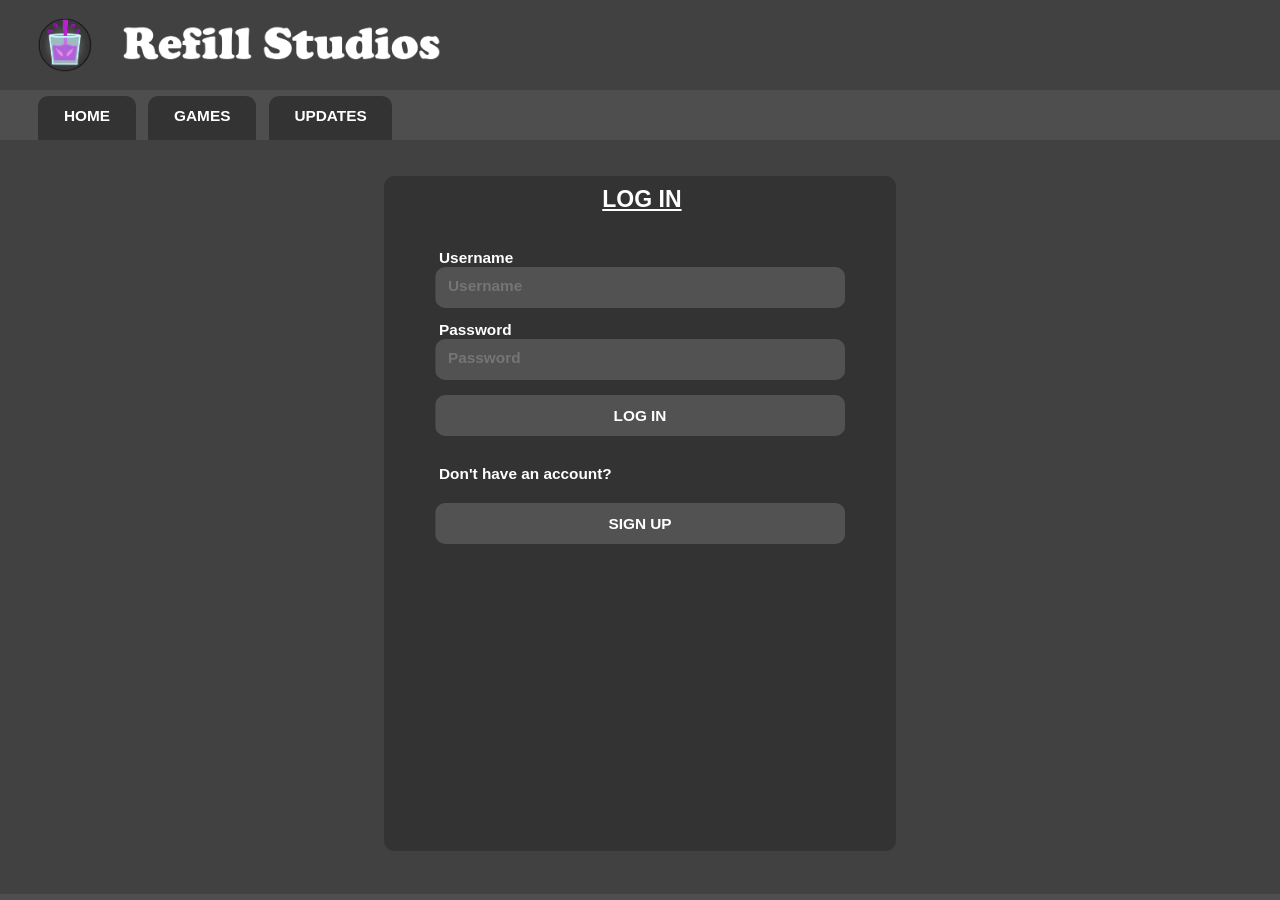
==== account-settings.html @ 9b22dce8 "first commit" ====
<!DOCTYPE html>
<html lang="en">
<head>
    <meta charset="UTF-8">
    <meta name="viewport" content="width=device-width, initial-scale=1.0">
    <title>Account Settings - Refill Studios</title>
    <link rel="stylesheet" href="style.css">
</head>
<body>
    <div class="container">
        <header>
            <div class="left">
                <img src="images/Logo.png" alt="Logo Icon" class="logo">
                <img src="images/Title.png" alt="Refill Studios Title" class="title-img">
            </div>
            <div class="right">
                <div class="account-dropdown">
                    <div class="account-trigger" id="account-trigger">
                        <img src="images/account.png" alt="Account Icon" class="profile-pic-small" id="profile-pic-header">
                        <p class="account-link">Account</p>
                    </div>
                </div>
            </div>
        </header>

        <nav>
            <button id="index-button" class="nav-btn">HOME</button>
            <button id="games-button" class="nav-btn">GAMES</button>
            <button id="updates-button" class="nav-btn">UPDATES</button>
        </nav>

        <main>
            <div class="simple-settings-container">
                <a href="updates.html" class="back-to-updates">Back to Updates</a>
                
                <div class="save-success" id="save-success">
                    <span>✓</span>
                    <span>Settings saved successfully!</span>
                </div>

                <div class="profile-section-simple">
                    <img src="images/account.png" alt="Profile" class="profile-preview-large" id="profile-preview-large">
                    <button class="upload-profile-btn" id="upload-profile-btn" style="margin-bottom: 20px;">Change Picture</button>
                    <input type="file" id="profile-upload" accept="image/*" style="display: none;">
                    
                    <div class="username-input-container">
                        <input type="text" class="username-input" id="username-input" placeholder="Enter username" maxlength="20">
                        <div class="char-counter" id="username-counter">0/20</div>
                    </div>
                    
                    <div style="margin-top: 20px;">
                        <button class="upload-profile-btn" id="save-btn" style="width: 100%;">Save Changes</button>
                        <button class="cancel-btn" id="cancel-btn" style="width: 100%; margin-top: 10px;">Cancel</button>
                    </div>
                </div>
            </div>
        </main>
    </div>

    <!-- At the bottom of account-settings.html body -->
    <script src="user-system.js"></script>
    <script src="header-system.js"></script>
    <script src="account-settings.js"></script>
</body>
</html>
---- style.css ----
* {
  margin: 0;
  padding: 0;
  box-sizing: border-box;
}

html, body {
  height: 100%;
  width: 100%;
  font-family: 'Trebuchet MS', sans-serif;
  background-color: #414141;
  color: #d0d0d0;
}

.container {
  display: flex;
  flex-direction: column;
  min-height: 100vh;
  background-color: #4E4E4E;
  padding-bottom: 6px; /* tiny visible gap */
}

/* HEADER */
header {
  background-color: #414141;
  padding: 2vh 3vw;
  display: flex;
  justify-content: space-between;
  align-items: center;
}

.left {
  display: flex;
  align-items: center;
  gap: 2vw;
}

.logo {
  height: 6vh;
  width: auto;
}

.title-img {
  height: 5.5vh;
  width: auto;
}

.right {
  display: flex;
  align-items: center;
  color: white;
  font-size: clamp(12px, 1.2vw, 20px);
}

.account-icon {
  height: 5vh;
  width: auto;
  margin-right: 0.5vw;
}

/* NAVIGATION */
nav {
  background-color: #4E4E4E;
  display: flex;
  padding: 1.5vh 3vw;
  gap: 1vw;
}

.nav-btn {
  background-color: #333;
  color: white;
  font-weight: bold;
  padding: 1.2vh 2vw;
  border: none;
  border-radius: 10px 10px 0 0;
  font-size: clamp(14px, 1.2vw, 22px);
  cursor: pointer;
  transition: background-color 0.2s ease, transform 0.2s ease;
  border-bottom: 4px solid transparent;
}

.nav-btn:hover {
  background-color: #555;
}

.nav-btn.active {
  background-color: #414141;
  color: white;
  z-index: 2;
}

nav {
  background-color: #4E4E4E;
  display: flex;
  padding: 0;
  gap: 1vw;
  padding-left: 3vw;
  border-bottom: 4px solid #2a2a2a;
  margin-top: 6px; /* This creates a tiny gap */
}


/* MAIN CONTENT */
main {
  background-color: #414141;
  margin-top: -4px; /* to remove the gap between active tab and content */
  padding: 4vh 4vw;
  flex: 1;
  display: flex;
  padding: 4vh 4vw;
  gap: 3vw;
  align-items: top;
  justify-content: space-between;
  flex-wrap: wrap;
}

.text-area {
  flex: 1 1 55%;
  font-size: clamp(16px, 1.5vw, 22px);
  line-height: 1.8;
  text-align: top;
  max-width: 60%;
}

h2 {
  padding-right: 2vw;
  text-align: center;
}

.account-area {
  background-color: #333;
  color: white;
  font-weight: bold;
  padding: 1.2vh 2vw;
  padding-left: 4.3vw;
  align-items: top;
  text-align: left;

  left: 50%;
  transform: translateX(-50%);

  position: absolute;

  height: 75%;
  width: 40%;

  border: none;
  border-radius: 10px 10px 10px 10px;
  font-size: clamp(14px, 1.2vw, 22px);
  transition: background-color 0.2s ease, transform 0.2s ease;
  border-bottom: 4px solid transparent;
}

.small-paragraph{
  font-size: clamp(12px, 1.2vw, 20px);
}


.account-button {
  background-color: #525252;
  color: white;
  font-weight: bold;
  padding: 12px 20px;
  position: relative;
  left: 50%;
  transform: translateX(-50%);
  height: auto;
  width: 80%;
  border: none;
  border-radius: 10px 10px 10px 10px;
  font-size: clamp(14px, 1.2vw, 22px);
  cursor: pointer;
  transition: background-color 0.2s ease, transform 0.2s ease;
  border-bottom: 4px solid transparent;
  margin-top: 20px;

  left: 50%;
  transform: translateX(-50%);

  position: absolute;

  height: 6%;
  width: 80%;

}

.account-button:hover {
  background-color: #5c5c5c;
}

.input-box {
  background-color: #525252;
  color: white;
  font-weight: bold;
  padding: 0vh 1vw;
  align-items: center;
  text-align: left;

  left: 50%;
  transform: translateX(-50%);

  position: absolute;

  height: 6%;
  width: 80%;

  border: #414141;
  border-radius: 10px 10px 10px 10px;
  font-size: clamp(14px, 1.2vw, 22px);
  cursor: pointer;
  transition: background-color 0.2s ease, transform 0.2s ease;
  border-bottom: 4px solid transparent;
}

.profile-area {
  flex: 1 1 35%;
  text-align: center;
}

.profile-pic {
  width: 100%;
  max-width: 300px;
  height: auto;
  border-radius: 10px;
  box-shadow: 0 0 15px rgba(255, 0, 255, 0.3);
}

.profile-caption {
  margin-top: 2vh;
  font-size: clamp(12px, 1vw, 18px);
  color: #ccc;
}

.account-link:hover {
  text-decoration: underline;
}

/* ULTRA LARGE Logo Carousel */
.logo-carousel-container {
  flex: 0 0 auto;
  padding: 4vh 0; /* Increased padding */
  position: relative;
  margin-bottom: 2vh;
}

.carousel-wrapper {
  display: flex;
  align-items: center;
  justify-content: center;
  width: 100%;
  margin: 0 auto;
  position: relative;
  gap: 0.5vw; /* Reduced gap for more space */
}

/* Giant Arrow Containers */
.arrow-container {
  cursor: pointer;
  transition: transform 0.3s ease;
  z-index: 10;
  background: none;
  border: none;
  padding: 0;
}

.arrow-container:hover {
  transform: scale(1.2);
}

.arrow-img {
  width: 70px; /* Giant arrows */
  height: 70px; /* Giant arrows */
  object-fit: contain;
  filter: brightness(0.9);
}

.arrow-container:hover .arrow-img {
  filter: brightness(1);
}

/* Giant Logo Carousel */
.logo-carousel {
  display: flex;
  align-items: center;
  justify-content: center;
  width: 85%; /* Maximum width */
  height: 400px; /* Extremely tall */
  position: relative;
  margin: 0 auto;
}

/* Giant Logo Styles - MAXIMUM SIZE */
.logo-preview {
  position: absolute;
  width: 45%; /* Very wide */
  height: 95%; /* Very tall */
  z-index: 3;
  opacity: 0.7;
  transition: all 0.5s ease;
  display: flex;
  align-items: center;
  justify-content: center;
  cursor: pointer;
  filter: drop-shadow(0 5px 15px rgba(0,0,0,0.5));
}

.prev-logo {
  left: 15%; /* Pulled closer to center */
  transform: translateX(-50%) scale(0.95); /* Almost full size */
}

.next-logo {
  right: 15%; /* Pulled closer to center */
  transform: translateX(50%) scale(0.95); /* Almost full size */
}

.logo-current {
  position: absolute;
  width: 55%; /* Extremely wide */
  height: 120%; /* Taller than container */
  z-index: 5;
  display: flex;
  align-items: center;
  justify-content: center;
  transition: all 0.5s ease;
  cursor: pointer;
  filter: drop-shadow(0 10px 25px rgba(0,0,0,0.7));
}

/* Giant Logos - FILL CONTAINERS */
.carousel-logo {
  width: auto;
  height: auto;
  max-width: 100%; /* Fill preview containers */
  max-height: 100%; /* Fill preview containers */
  object-fit: contain;
  transition: all 0.5s ease;
}

.logo-current .carousel-logo {
  max-width: 120%; /* Larger than container */
  max-height: 120%; /* Larger than container */
  opacity: 1;
  filter: brightness(1);
}

.logo-preview .carousel-logo {
  opacity: 0.8;
  filter: brightness(0.85);
}

/* Hover Effects for Giant Logos */
.logo-preview:hover {
  opacity: 0.9;
  transform: translateX(var(--translate-x, -50%)) scale(1);
}

.next-logo:hover {
  --translate-x: 50%;
}

.logo-current:hover {
  transform: scale(1.08);
}

.logo-preview:hover .carousel-logo {
  filter: brightness(0.95);
}

/* Dots Indicator - Larger */
.carousel-dots {
  display: flex;
  justify-content: center;
  gap: 15px;
  margin-top: 3vh;
}

.dot {
  width: 16px; /* Larger dots */
  height: 16px; /* Larger dots */
  border-radius: 50%;
  background-color: #525252;
  cursor: pointer;
  transition: all 0.3s ease;
}

.dot.active {
  background-color: white;
  transform: scale(1.3);
}

.dot:hover {
  background-color: #d0d0d0;
}

/* Adjust main layout to accommodate giant logos */
.carousel-section {
  background-color: #414141;
  padding: 2vh 2vw; /* Reduced side padding for more width */
  flex: 1;
  display: flex;
  flex-direction: column;
  gap: 2vh; /* Reduced gap */
}

/* --- Game Info Layout --- */
.game-info-grid {
  display: grid;
  grid-template-columns: 1fr 1fr 1fr;
  gap: 40px;
  margin-top: 40px;
  align-items: stretch;
}

/* Shared box styling */
.game-info-box {
  background: #3e3e3e;
  padding: 24px;
  border-radius: 8px;
  color: #ddd;
}

.game-info-box h3 {
  margin-bottom: 12px;
  font-size: 16px;
  letter-spacing: 1px;
  color: #fff;
}

.game-info-box p {
  font-size: 14px;
  line-height: 1.6;
}

/* Center section */
.game-info-center {
  display: flex;
  flex-direction: column;
  justify-content: center;
  align-items: center;
  gap: 20px;
  text-align: center;
}

.game-title-main {
  font-size: 28px;
  letter-spacing: 2px;
  margin-top: -100px;
  left: 50%;
  padding: 12px 6px;
}

.play-button {
  width: auto;             /* IMPORTANT: prevents full-width */
  min-width: unset;
  background-color: #525252;
  color: white;
  font-weight: bold;
  padding: 12px 6px;
  position: relative;
  left: 50%;
  transform: translateX(-50%);
  height: auto;
  border: none;
  border-radius: 10px 10px 10px 10px;
  font-size: clamp(14px, 1.2vw, 22px);
  cursor: pointer;
  transition: background-color 0.2s ease, transform 0.2s ease;
  border-bottom: 4px solid transparent;
  margin-top: 60px;

  left: 50%;
  transform: translateX(-50%);

  position: absolute;

  height: 6%;
  width: 20%;
}

/* Responsive adjustments for giant logos */
@media (max-width: 1200px) {
  .logo-carousel {
    height: 350px; /* Still very tall */
    width: 90%;
  }
  
  .arrow-img {
    width: 60px;
    height: 60px;
  }
}

@media (max-width: 1024px) {
  .logo-carousel {
    height: 300px;
    width: 95%;
  }
  
  .logo-current {
    width: 50%;
    height: 110%;
  }
  
  .logo-preview {
    width: 40%;
    height: 90%;
  }
  
  .prev-logo {
    left: 12%;
  }
  
  .next-logo {
    right: 12%;
  }
  
  .arrow-img {
    width: 50px;
    height: 50px;
  }
}

@media (max-width: 768px) {
  .logo-carousel {
    height: 250px; /* Still large on mobile */
    width: 100%;
  }
  
  .logo-current {
    width: 55%;
    height: 100%;
  }
  
  .logo-preview {
    width: 45%;
    height: 85%;
  }
  
  .prev-logo {
    left: 5%;
    transform: translateX(-50%) scale(0.9);
  }
  
  .next-logo {
    right: 5%;
    transform: translateX(50%) scale(0.9);
  }
  
  .arrow-img {
    width: 45px;
    height: 45px;
  }
  
  .carousel-section {
    padding: 1vh 1vw;
  }
}

@media (max-width: 480px) {
  .logo-carousel {
    height: 220px; /* Maximum for mobile */
  }
  
  .logo-current {
    width: 60%;
  }
  
  .logo-preview {
    width: 50%;
  }
  
  .arrow-img {
    width: 40px;
    height: 40px;
  }
  
  .game-title-main {
    font-size: clamp(20px, 2vw, 24px);
  }
}

/* =========================================== */
/* UPDATES PAGE SPECIFIC STYLES */
/* =========================================== */
.updates-main {
  display: flex;
  gap: 30px;
  padding: 0; /* Remove padding from main container */
  min-height: calc(100vh - 80px); /* Adjust based on your header height */
  width: 100%;
  box-sizing: border-box;
}

/* Posts section (70% width) */
.posts-column {
  flex: 7;
  background-color: #333;
  border-radius: 10px;
  padding: 25px;
  max-height: 80vh;
  overflow-y: auto;
  position: relative;
}

/* Comments section (30% width) */
.comments-column {
  flex: 3;
  background-color: #333;
  border-radius: 10px;
  padding: 25px;
  max-height: 80vh;
  display: flex;
  flex-direction: column;
}

.section-title {
  color: white;
  font-size: 24px;
  margin-bottom: 20px;
  border-bottom: 2px solid #525252;
  padding-bottom: 10px;
}

.note {
  color: #aaa;
  font-style: italic;
  font-size: 14px;
  margin-bottom: 25px;
}

/* Post styling */
.post {
  background-color: #414141;
  border-left: 4px solid #525252;
  padding: 20px;
  margin-bottom: 20px;
  border-radius: 0 8px 8px 0;
  cursor: pointer;
  transition: all 0.2s ease;
}

.post:hover {
  background-color: #464646;
  transform: translateX(5px);
}

.post.active {
  border-left-color: #888;
  background-color: #464646;
}

.post-header {
  color: white;
  font-size: 20px;
  margin-bottom: 10px;
}

.post-description {
  color: #d0d0d0;
  font-size: 15px;
  line-height: 1.5;
  margin-bottom: 15px;
}

/* Post Image Styling */
.post-image-container {
  margin: 15px 0;
  display: none; /* Hidden by default, shown when image exists */
}

.post-image {
  max-width: 100%;
  max-height: 300px;
  border-radius: 8px;
  object-fit: cover;
  border: 2px solid #525252;
  cursor: pointer;
  transition: all 0.3s ease;
}

.post-image:hover {
  transform: scale(1.02);
  box-shadow: 0 5px 15px rgba(0,0,0,0.3);
}

.image-label {
  color: #aaa;
  font-size: 12px;
  margin-top: 5px;
  font-style: italic;
}

.post-meta {
  color: #aaa;
  font-size: 13px;
  border-top: 1px solid #525252;
  padding-top: 10px;
}

.bold-date {
  font-weight: bold;
  color: white;
}

/* Admin add post button */
.admin-add-post {
  position: absolute;
  top: 25px;
  right: 25px;
  background-color: #525252;
  color: white;
  width: 50px;
  height: 50px;
  border-radius: 50%;
  display: flex;
  align-items: center;
  justify-content: center;
  font-size: 28px;
  cursor: pointer;
  transition: all 0.3s ease;
  box-shadow: 0 4px 12px rgba(0,0,0,0.3);
  z-index: 100;
  border: none;
}

.admin-add-post:hover {
  background-color: #5c5c5c;
  transform: scale(1.1) rotate(90deg);
}

/* Posts header */
.posts-header {
  display: flex;
  justify-content: space-between;
  align-items: center;
  position: relative;
  margin-bottom: 20px;
}

/* Comments section styling */
.comments-header {
  display: flex;
  justify-content: space-between;
  align-items: center;
  margin-bottom: 20px;
}

.add-comment-btn {
  background-color: #525252;
  color: white;
  border: none;
  border-radius: 50%;
  width: 36px;
  height: 36px;
  font-size: 20px;
  cursor: pointer;
  display: flex;
  align-items: center;
  justify-content: center;
  transition: all 0.2s ease;
}

.add-comment-btn:hover {
  background-color: #5c5c5c;
  transform: scale(1.1);
}

.comments-list {
  flex: 1;
  overflow-y: auto;
  margin-bottom: 20px;
}

.comment {
  background-color: #414141;
  padding: 15px;
  margin-bottom: 15px;
  border-radius: 8px;
  border-left: 3px solid #525252;
}

.comment-header {
  color: #aaa;
  font-size: 13px;
  margin-bottom: 10px;
  display: flex;
  justify-content: space-between;
  align-items: center;
}

.comment-text {
  color: #d0d0d0;
  font-size: 14px;
  line-height: 1.4;
}

.dev-badge {
  display: inline-block;
  background-color: #5c5c5c;
  color: white;
  padding: 2px 6px;
  border-radius: 4px;
  font-size: 11px;
  font-weight: bold;
}

/* Comment input form */
.comment-form {
  background-color: #414141;
  padding: 20px;
  border-radius: 8px;
  margin-top: auto;
  display: none;
}

.comment-form.active {
  display: block;
}

.form-title {
  color: white;
  font-size: 16px;
  margin-bottom: 15px;
}

.comment-input {
  width: 100%;
  background-color: #525252;
  border: 2px solid #414141;
  border-radius: 5px;
  padding: 10px;
  color: white;
  font-size: 14px;
  min-height: 80px;
  resize: vertical;
  font-family: 'Trebuchet MS', sans-serif;
  margin-bottom: 15px;
}

.comment-input::placeholder {
  color: #aaa;
}

.form-buttons {
  display: flex;
  gap: 10px;
  justify-content: flex-end;
}

.submit-btn, .cancel-btn {
  padding: 8px 16px;
  border-radius: 5px;
  border: none;
  cursor: pointer;
  font-weight: bold;
  transition: all 0.2s ease;
}

.submit-btn {
  background-color: #525252;
  color: white;
}

.submit-btn:hover {
  background-color: #5c5c5c;
}

.cancel-btn {
  background-color: #414141;
  color: #aaa;
}

.cancel-btn:hover {
  background-color: #464646;
  color: white;
}

/* Empty state */
.empty-comments {
  color: #aaa;
  text-align: center;
  padding: 40px 20px;
  font-style: italic;
}

/* Posts list */
.posts-list {
  margin-top: 10px;
}

/* Image Modal */
.image-modal {
  display: none;
  position: fixed;
  top: 0;
  left: 0;
  width: 100%;
  height: 100%;
  background-color: rgba(0, 0, 0, 0.9);
  z-index: 1000;
  justify-content: center;
  align-items: center;
}

.image-modal.active {
  display: flex;
}

.modal-image {
  max-width: 90%;
  max-height: 90%;
  border-radius: 8px;
}

.close-modal {
  position: absolute;
  top: 20px;
  right: 30px;
  color: white;
  font-size: 40px;
  cursor: pointer;
  transition: color 0.2s ease;
}

.close-modal:hover {
  color: #aaa;
}

/* Scrollbar styling */
.posts-column::-webkit-scrollbar,
.comments-list::-webkit-scrollbar {
  width: 8px;
}

.posts-column::-webkit-scrollbar-track,
.comments-list::-webkit-scrollbar-track {
  background: #333;
}

.posts-column::-webkit-scrollbar-thumb,
.comments-list::-webkit-scrollbar-thumb {
  background: #525252;
  border-radius: 4px;
}

.posts-column::-webkit-scrollbar-thumb:hover,
.comments-list::-webkit-scrollbar-thumb:hover {
  background: #5c5c5c;
}

/* User role indicator */
.user-role-indicator {
  background-color: #2d4a2d;
  color: #a3d9a3;
  padding: 8px 15px;
  border-radius: 5px;
  font-size: 14px;
  margin-bottom: 15px;
  display: inline-block;
}

.admin-badge {
  background-color: #4a2d2d;
  color: #d9a3a3;
}

/* =========================================== */
/* CREATE POST PAGE SPECIFIC STYLES */
/* =========================================== */
.create-post-container {
  max-width: 800px;
  margin: 0 auto;
  padding: 30px;
}

.page-title {
  color: white;
  font-size: 32px;
  text-align: center;
  margin-bottom: 10px;
  border-bottom: 3px solid #525252;
  padding-bottom: 15px;
}

.user-info-banner {
  background-color: #2d4a2d;
  color: #a3d9a3;
  padding: 15px 20px;
  border-radius: 5px;
  margin-bottom: 20px;
  display: flex;
  justify-content: space-between;
  align-items: center;
}

.user-info-banner.admin {
  background-color: #4a2d2d;
  color: #d9a3a3;
}

.user-role-badge {
  background-color: #3a5c3a;
  color: #d4f0d4;
  padding: 5px 10px;
  border-radius: 3px;
  font-size: 14px;
  font-weight: bold;
}

.user-role-badge.admin {
  background-color: #5c3a3a;
  color: #f0d4d4;
}

.create-post-form {
  background-color: #333;
  border-radius: 10px;
  padding: 30px;
  margin-top: 20px;
}

.form-group {
  margin-bottom: 25px;
}

.form-label {
  display: block;
  color: white;
  font-size: 18px;
  margin-bottom: 10px;
  font-weight: bold;
}

.form-input, .form-textarea {
  width: 100%;
  background-color: #414141;
  border: 2px solid #525252;
  border-radius: 5px;
  padding: 12px 15px;
  color: white;
  font-size: 16px;
  font-family: 'Trebuchet MS', sans-serif;
  transition: all 0.2s ease;
}

.form-input:focus, .form-textarea:focus {
  outline: none;
  border-color: #888;
  box-shadow: 0 0 0 3px rgba(136, 136, 136, 0.2);
}

.form-textarea {
  min-height: 200px;
  resize: vertical;
}

.form-input::placeholder, .form-textarea::placeholder {
  color: #aaa;
}

/* Image Upload Section */
.image-upload-section {
  background-color: #414141;
  border: 2px dashed #525252;
  border-radius: 5px;
  padding: 30px;
  text-align: center;
  cursor: pointer;
  transition: all 0.3s ease;
  margin-bottom: 20px;
}

.image-upload-section:hover {
  border-color: #888;
  background-color: #464646;
}

.image-upload-icon {
  font-size: 48px;
  color: #525252;
  margin-bottom: 15px;
}

.image-upload-text {
  color: #aaa;
  font-size: 16px;
  margin-bottom: 10px;
}

.image-upload-note {
  color: #777;
  font-size: 14px;
  font-style: italic;
}

.image-preview {
  margin-top: 20px;
  display: none;
  text-align: center;
}

.preview-image {
  max-width: 100%;
  max-height: 300px;
  border-radius: 5px;
  object-fit: cover;
}

.remove-image-btn {
  background-color: #414141;
  color: #aaa;
  border: 1px solid #525252;
  border-radius: 5px;
  padding: 8px 16px;
  cursor: pointer;
  margin-top: 10px;
  font-size: 14px;
  transition: all 0.2s ease;
}

.remove-image-btn:hover {
  background-color: #525252;
  color: white;
}

/* Character Counter */
.char-counter {
  text-align: right;
  color: #aaa;
  font-size: 14px;
  margin-top: 5px;
}

.char-counter.warning {
  color: #ffcc00;
}

.char-counter.error {
  color: #ff4444;
}

/* Form Buttons */
.form-buttons {
  display: flex;
  gap: 15px;
  justify-content: flex-end;
  margin-top: 30px;
  padding-top: 20px;
  border-top: 2px solid #525252;
}

.post-btn, .cancel-btn {
  padding: 12px 30px;
  border-radius: 5px;
  border: none;
  cursor: pointer;
  font-weight: bold;
  font-size: 16px;
  transition: all 0.2s ease;
  min-width: 120px;
}

.post-btn {
  background-color: #525252;
  color: white;
}

.post-btn:hover:not(:disabled) {
  background-color: #5c5c5c;
  transform: translateY(-2px);
}

.post-btn:disabled {
  opacity: 0.5;
  cursor: not-allowed;
}

.cancel-btn {
  background-color: #414141;
  color: #aaa;
}

.cancel-btn:hover {
  background-color: #464646;
  color: white;
}

/* Success Message */
.success-message {
  background-color: #2d4a2d;
  color: #a3d9a3;
  padding: 20px;
  border-radius: 5px;
  margin-top: 20px;
  display: none;
  align-items: center;
  gap: 15px;
  animation: fadeIn 0.3s ease;
}

.success-message.active {
  display: flex;
}

.success-icon {
  font-size: 24px;
}

/* Back Link */
.back-link {
  display: inline-block;
  color: #aaa;
  text-decoration: none;
  margin-bottom: 20px;
  transition: color 0.2s ease;
  font-size: 16px;
}

.back-link:hover {
  color: white;
  text-decoration: underline;
}

/* Animation */
@keyframes fadeIn {
  from { opacity: 0; }
  to { opacity: 1; }
}

/* =========================================== */
/* RESPONSIVE DESIGN - ALL PAGES */
/* =========================================== */
@media (max-width: 1024px) {
  .updates-main {
    flex-direction: column;
    gap: 20px;
    padding: 20px;
  }
  
  .posts-column, .comments-column {
    max-height: 50vh;
  }
  
  .posts-column {
    flex: none;
    width: 100%;
  }
  
  .comments-column {
    flex: none;
    width: 100%;
  }
}

@media (max-width: 768px) {
  .updates-main {
    padding: 15px;
  }
  
  .posts-column, .comments-column {
    padding: 20px;
  }
  
  .admin-add-post {
    width: 45px;
    height: 45px;
    font-size: 24px;
    top: 20px;
    right: 20px;
  }
  
  .post-image {
    max-height: 200px;
  }
  
  .create-post-container {
    padding: 20px;
  }
  
  .create-post-form {
    padding: 20px;
  }
  
  .form-buttons {
    flex-direction: column;
  }
  
  .post-btn, .cancel-btn {
    width: 100%;
  }
  
  .user-info-banner {
    flex-direction: column;
    gap: 10px;
    text-align: center;
  }
}

@media (max-width: 480px) {
  .post-image {
    max-height: 150px;
  }
  
  nav {
    flex-wrap: wrap;
    gap: 5px;
  }
  
  .nav-btn {
    padding: 10px 15px;
    font-size: 14px;
  }
}

/* =========================================== */
/* ACCOUNT DROPDOWN STYLES */
/* =========================================== */

.account-dropdown {
    position: relative;
    display: inline-block;
}

.account-trigger {
    display: flex;
    align-items: center;
    gap: 10px;
    cursor: pointer;
    padding: 5px 10px;
    border-radius: 5px;
    transition: background-color 0.2s ease;
}

.account-trigger:hover {
    background-color: rgba(255, 255, 255, 0.1);
}

.profile-pic-small {
    width: 40px;
    height: 40px;
    border-radius: 50%;
    object-fit: cover;
    border: 2px solid #525252;
}

.dropdown-content {
    display: none;
    position: absolute;
    right: 0;
    top: 100%;
    background-color: #333;
    min-width: 220px;
    box-shadow: 0 8px 16px rgba(0,0,0,0.3);
    z-index: 1000;
    border-radius: 8px;
    overflow: hidden;
    margin-top: 5px;
}

.dropdown-content.active {
    display: block;
}

.dropdown-item {
    color: white;
    padding: 12px 16px;
    text-decoration: none;
    display: flex;
    align-items: center;
    gap: 10px;
    border-bottom: 1px solid #414141;
    cursor: pointer;
    transition: background-color 0.2s ease;
}

.dropdown-item:hover {
    background-color: #414141;
}

.dropdown-item:last-child {
    border-bottom: none;
}

.dropdown-icon {
    width: 20px;
    text-align: center;
}

.dropdown-divider {
    height: 1px;
    background-color: #414141;
    margin: 5px 0;
}

.dropdown-header {
    color: #aaa;
    font-size: 12px;
    padding: 8px 16px;
    background-color: #2a2a2a;
}

/* Account info displayed in dropdown */
.account-info-display {
    padding: 12px 16px;
    background-color: #2a2a2a;
    border-bottom: 1px solid #414141;
}

.account-info-item {
    margin: 5px 0;
    font-size: 13px;
}

.info-label {
    color: #aaa;
    display: inline-block;
    width: 80px;
}

.info-value {
    color: white;
}

/* Notification toggle in dropdown */
.notification-toggle {
    display: flex;
    justify-content: space-between;
    align-items: center;
    padding: 12px 16px;
    border-bottom: 1px solid #414141;
}

.notification-text {
    display: flex;
    align-items: center;
    gap: 10px;
}

.toggle-switch-small {
    position: relative;
    display: inline-block;
    width: 40px;
    height: 20px;
}

.toggle-switch-small input {
    opacity: 0;
    width: 0;
    height: 0;
}

.toggle-slider-small {
    position: absolute;
    cursor: pointer;
    top: 0;
    left: 0;
    right: 0;
    bottom: 0;
    background-color: #525252;
    transition: .4s;
    border-radius: 34px;
}

.toggle-slider-small:before {
    position: absolute;
    content: "";
    height: 16px;
    width: 16px;
    left: 2px;
    bottom: 2px;
    background-color: white;
    transition: .4s;
    border-radius: 50%;
}

input:checked + .toggle-slider-small {
    background-color: #2d4a2d;
}

input:checked + .toggle-slider-small:before {
    transform: translateX(20px);
}

.notification-badge {
    background-color: #ff4444;
    color: white;
    font-size: 11px;
    padding: 2px 6px;
    border-radius: 10px;
    margin-left: 5px;
    animation: pulse 2s infinite;
}

@keyframes pulse {
    0% { transform: scale(1); }
    50% { transform: scale(1.1); }
    100% { transform: scale(1); }
}

/* =========================================== */
/* ACCOUNT SETTINGS PAGE SPECIFIC STYLES */
/* =========================================== */

/* Main container for account settings */
.simple-settings-container {
    background-color: #333;
    border-radius: 10px;
    padding: 30px;
    max-width: 600px;
    margin: 0 auto;
    position: relative;
    margin-top: 20px;
}

/* Back link styling */
.back-to-updates {
    display: inline-block;
    color: #aaa;
    text-decoration: none;
    margin-bottom: 25px;
    font-size: 16px;
    transition: color 0.2s ease;
    padding: 5px 10px;
    border-radius: 5px;
}

.back-to-updates:hover {
    color: white;
    background-color: rgba(255, 255, 255, 0.05);
    text-decoration: none;
}

/* Save success message */
.save-success {
    background-color: #2d4a2d;
    color: #a3d9a3;
    padding: 15px 20px;
    border-radius: 5px;
    margin-bottom: 25px;
    display: none;
    align-items: center;
    gap: 10px;
    animation: fadeIn 0.3s ease;
}

.save-success.active {
    display: flex;
}

.save-success span:first-child {
    font-size: 20px;
    font-weight: bold;
}

/* Profile section */
.profile-section-simple {
    background-color: #414141;
    border-radius: 10px;
    padding: 30px;
    text-align: center;
}

.profile-preview-large {
    width: 150px;
    height: 150px;
    border-radius: 50%;
    object-fit: cover;
    border: 4px solid #525252;
    box-shadow: 0 0 15px rgba(255, 0, 255, 0.2);
    margin-bottom: 20px;
    display: block;
    margin-left: auto;
    margin-right: auto;
}

/* Upload button */
.upload-profile-btn {
    background-color: #525252;
    color: white;
    border: none;
    padding: 12px 25px;
    border-radius: 5px;
    cursor: pointer;
    font-weight: bold;
    font-size: 16px;
    transition: all 0.2s ease;
    display: inline-block;
}

.upload-profile-btn:hover {
    background-color: #5c5c5c;
    transform: translateY(-2px);
}

/* Username input container */
.username-input-container {
    margin-top: 25px;
    position: relative;
}

.username-input {
    width: 100%;
    background-color: #333;
    border: 2px solid #525252;
    border-radius: 5px;
    padding: 12px 15px;
    color: white;
    font-size: 16px;
    font-family: 'Trebuchet MS', sans-serif;
    transition: all 0.2s ease;
}

.username-input:focus {
    outline: none;
    border-color: #888;
    box-shadow: 0 0 0 3px rgba(136, 136, 136, 0.2);
}

.username-input::placeholder {
    color: #aaa;
}

/* Character counter */
.char-counter {
    text-align: right;
    color: #aaa;
    font-size: 14px;
    margin-top: 5px;
}

.char-counter.warning {
    color: #ffcc00;
}

.char-counter.error {
    color: #ff4444;
}

/* Cancel button */
.cancel-btn {
    background-color: #414141;
    color: #aaa;
    border: 1px solid #525252;
    padding: 12px 25px;
    border-radius: 5px;
    cursor: pointer;
    font-weight: bold;
    font-size: 16px;
    transition: all 0.2s ease;
}

.cancel-btn:hover {
    background-color: #464646;
    color: white;
}

/* Responsive adjustments */
@media (max-width: 768px) {
    .simple-settings-container {
        padding: 20px;
        margin: 10px;
    }
    
    .profile-preview-large {
        width: 120px;
        height: 120px;
    }
    
    .upload-profile-btn,
    .cancel-btn {
        width: 100%;
        padding: 10px;
    }
}

@media (max-width: 480px) {
    .profile-preview-large {
        width: 100px;
        height: 100px;
    }
    
    .save-success {
        padding: 12px 15px;
        font-size: 14px;
    }
}

/* Animation for showing success message */
@keyframes fadeIn {
    from { opacity: 0; }
    to { opacity: 1; }
}

/* Animation for hiding success message */
@keyframes fadeOut {
    from { opacity: 1; }
    to { opacity: 0; }
}
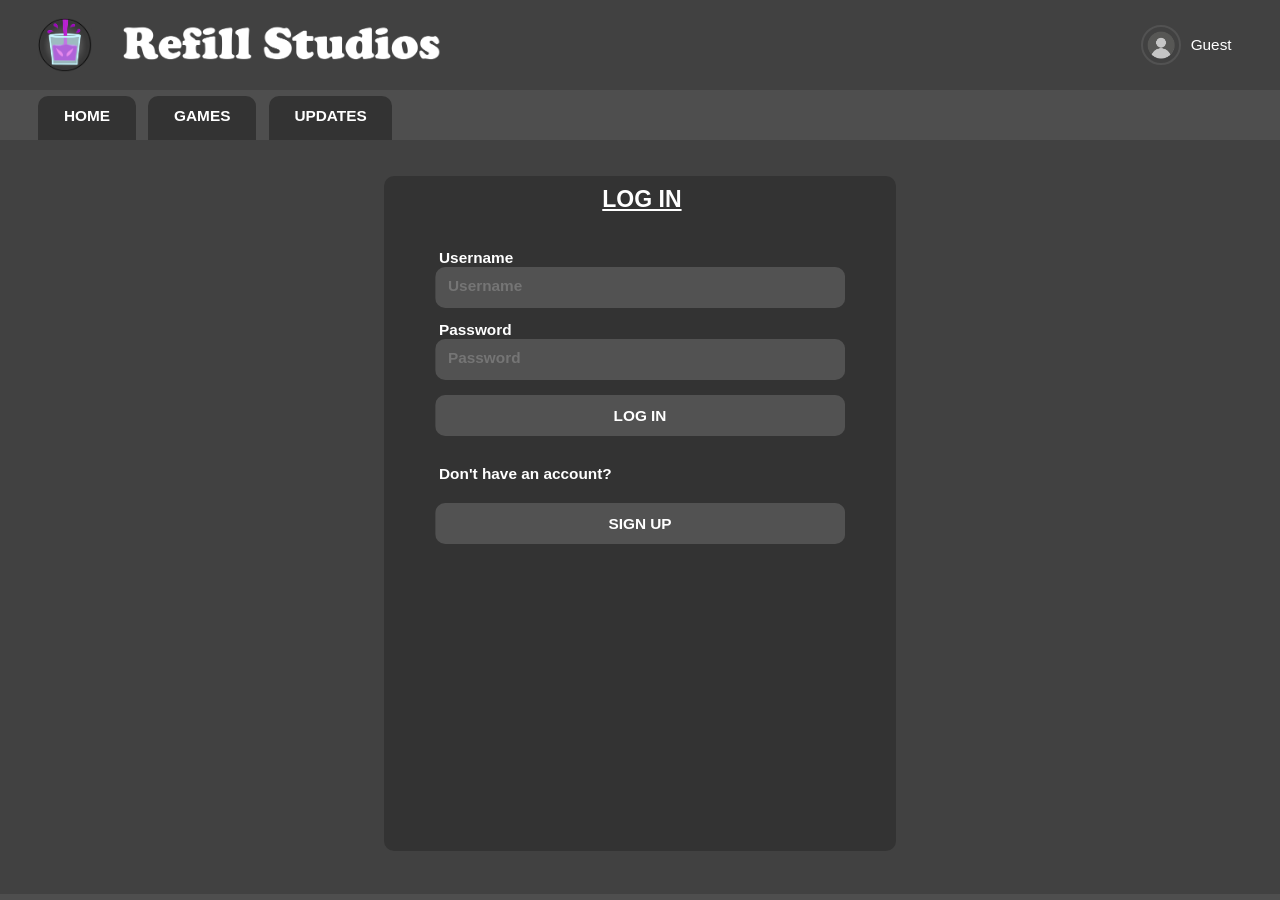
==== commit ffbb3c03: "fix?" ====
--- a/account-settings.html
+++ b/account-settings.html
@@ -57,9 +57,8 @@
         </main>
     </div>
 
-    <!-- At the bottom of account-settings.html body -->
-    <script src="user-system.js"></script>
-    <script src="header-system.js"></script>
-    <script src="account-settings.js"></script>
+    <script src="js/user-system.js"></script>
+    <script src="js/header-system.js"></script>
+    <script src="js/account-settings.js"></script>
 </body>
 </html>
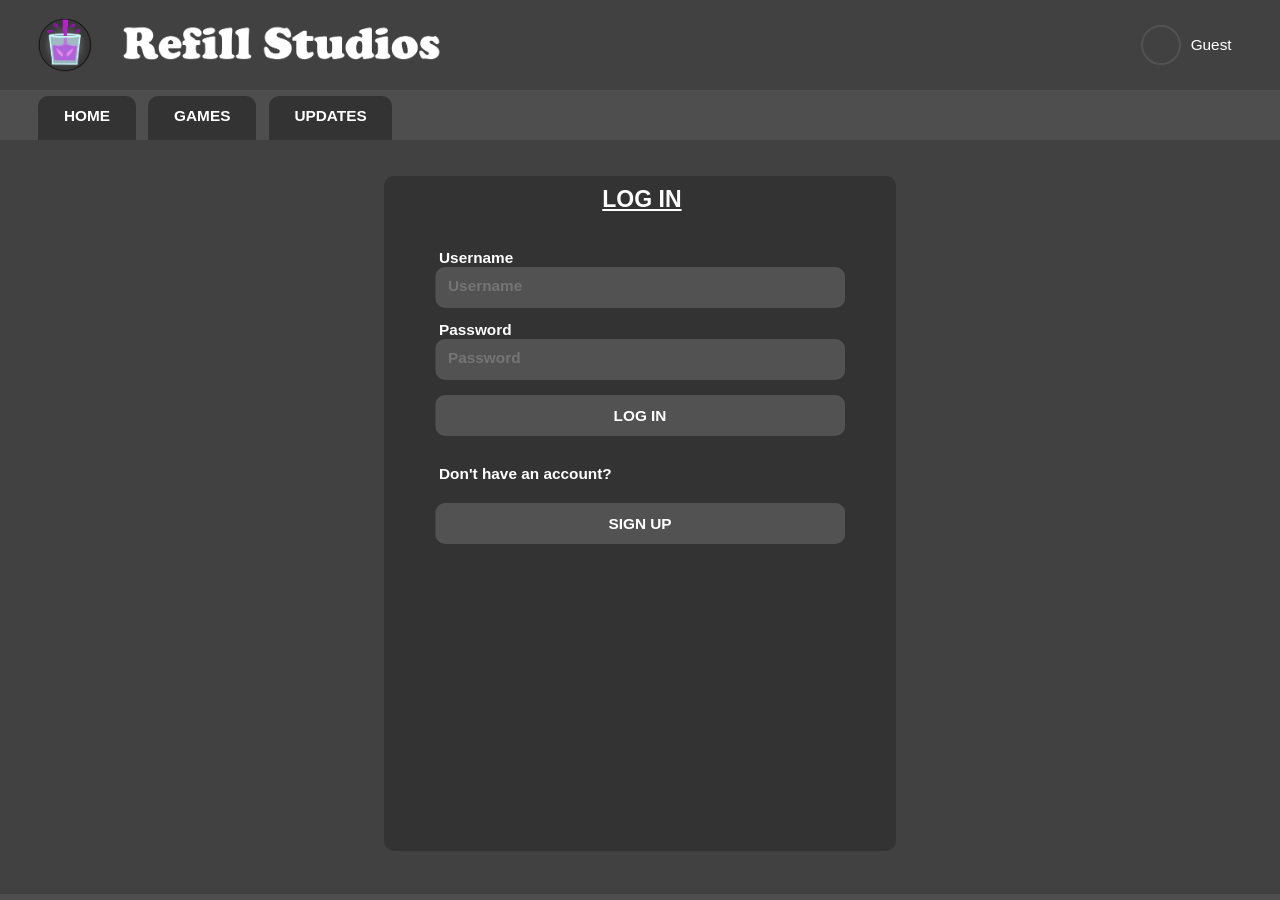
==== commit f18becba: "organising" ====
--- a/account-settings.html
+++ b/account-settings.html
@@ -4,7 +4,7 @@
     <meta charset="UTF-8">
     <meta name="viewport" content="width=device-width, initial-scale=1.0">
     <title>Account Settings - Refill Studios</title>
-    <link rel="stylesheet" href="style.css">
+    <link rel="stylesheet" href="css/style.css">
 </head>
 <body>
     <div class="container">
@@ -14,12 +14,7 @@
                 <img src="images/Title.png" alt="Refill Studios Title" class="title-img">
             </div>
             <div class="right">
-                <div class="account-dropdown">
-                    <div class="account-trigger" id="account-trigger">
-                        <img src="images/account.png" alt="Account Icon" class="profile-pic-small" id="profile-pic-header">
-                        <p class="account-link">Account</p>
-                    </div>
-                </div>
+                <!-- This will be populated by JavaScript -->
             </div>
         </header>
 
@@ -31,7 +26,7 @@
 
         <main>
             <div class="simple-settings-container">
-                <a href="updates.html" class="back-to-updates">Back to Updates</a>
+                <a href="updates.html" class="back-to-updates">← Back to Updates</a>
                 
                 <div class="save-success" id="save-success">
                     <span>✓</span>
@@ -52,6 +47,12 @@
                         <button class="upload-profile-btn" id="save-btn" style="width: 100%;">Save Changes</button>
                         <button class="cancel-btn" id="cancel-btn" style="width: 100%; margin-top: 10px;">Cancel</button>
                     </div>
+                    
+                    <div style="margin-top: 30px; text-align: center;">
+                        <button id="delete-account-btn" style="background: none; border: none; color: #aa5555; font-size: 12px; cursor: pointer; padding: 5px 10px; transition: color 0.2s ease;">
+                            delete account
+                        </button>
+                    </div>
                 </div>
             </div>
         </main>
--- a/css/style.css
+++ b/css/style.css
@@ -0,0 +1,1870 @@
+* {
+  margin: 0;
+  padding: 0;
+  box-sizing: border-box;
+}
+
+html, body {
+  height: 100%;
+  width: 100%;
+  font-family: 'Trebuchet MS', sans-serif;
+  background-color: #414141;
+  color: #d0d0d0;
+}
+
+.container {
+  display: flex;
+  flex-direction: column;
+  min-height: 100vh;
+  background-color: #4E4E4E;
+  padding-bottom: 6px; /* tiny visible gap */
+}
+
+/* HEADER */
+header {
+  background-color: #414141;
+  padding: 2vh 3vw;
+  display: flex;
+  justify-content: space-between;
+  align-items: center;
+}
+
+.left {
+  display: flex;
+  align-items: center;
+  gap: 2vw;
+}
+
+.logo {
+  height: 6vh;
+  width: auto;
+}
+
+.title-img {
+  height: 5.5vh;
+  width: auto;
+}
+
+.right {
+  display: flex;
+  align-items: center;
+  color: white;
+  font-size: clamp(12px, 1.2vw, 20px);
+}
+
+.account-icon {
+  height: 5vh;
+  width: auto;
+  margin-right: 0.5vw;
+}
+
+/* NAVIGATION */
+nav {
+  background-color: #4E4E4E;
+  display: flex;
+  padding: 1.5vh 3vw;
+  gap: 1vw;
+}
+
+.nav-btn {
+  background-color: #333;
+  color: white;
+  font-weight: bold;
+  padding: 1.2vh 2vw;
+  border: none;
+  border-radius: 10px 10px 0 0;
+  font-size: clamp(14px, 1.2vw, 22px);
+  cursor: pointer;
+  transition: background-color 0.2s ease, transform 0.2s ease;
+  border-bottom: 4px solid transparent;
+}
+
+.nav-btn:hover {
+  background-color: #555;
+}
+
+.nav-btn.active {
+  background-color: #414141;
+  color: white;
+  z-index: 2;
+}
+
+nav {
+  background-color: #4E4E4E;
+  display: flex;
+  padding: 0;
+  gap: 1vw;
+  padding-left: 3vw;
+  border-bottom: 4px solid #2a2a2a;
+  margin-top: 6px; /* This creates a tiny gap */
+}
+
+
+/* MAIN CONTENT */
+main {
+  background-color: #414141;
+  margin-top: -4px; /* to remove the gap between active tab and content */
+  padding: 4vh 4vw;
+  flex: 1;
+  display: flex;
+  padding: 4vh 4vw;
+  gap: 3vw;
+  align-items: top;
+  justify-content: space-between;
+  flex-wrap: wrap;
+}
+
+.text-area {
+  flex: 1 1 55%;
+  font-size: clamp(16px, 1.5vw, 22px);
+  line-height: 1.8;
+  text-align: top;
+  max-width: 60%;
+}
+
+h2 {
+  padding-right: 2vw;
+  text-align: center;
+}
+
+.account-area {
+  background-color: #333;
+  color: white;
+  font-weight: bold;
+  padding: 1.2vh 2vw;
+  padding-left: 4.3vw;
+  align-items: top;
+  text-align: left;
+
+  left: 50%;
+  transform: translateX(-50%);
+
+  position: absolute;
+
+  height: 75%;
+  width: 40%;
+
+  border: none;
+  border-radius: 10px 10px 10px 10px;
+  font-size: clamp(14px, 1.2vw, 22px);
+  transition: background-color 0.2s ease, transform 0.2s ease;
+  border-bottom: 4px solid transparent;
+}
+
+.small-paragraph{
+  font-size: clamp(12px, 1.2vw, 20px);
+}
+
+
+.account-button {
+  background-color: #525252;
+  color: white;
+  font-weight: bold;
+  padding: 12px 20px;
+  position: relative;
+  left: 50%;
+  transform: translateX(-50%);
+  height: auto;
+  width: 80%;
+  border: none;
+  border-radius: 10px 10px 10px 10px;
+  font-size: clamp(14px, 1.2vw, 22px);
+  cursor: pointer;
+  transition: background-color 0.2s ease, transform 0.2s ease;
+  border-bottom: 4px solid transparent;
+  margin-top: 20px;
+
+  left: 50%;
+  transform: translateX(-50%);
+
+  position: absolute;
+
+  height: 6%;
+  width: 80%;
+
+}
+
+.account-button:hover {
+  background-color: #5c5c5c;
+}
+
+.input-box {
+  background-color: #525252;
+  color: white;
+  font-weight: bold;
+  padding: 0vh 1vw;
+  align-items: center;
+  text-align: left;
+
+  left: 50%;
+  transform: translateX(-50%);
+
+  position: absolute;
+
+  height: 6%;
+  width: 80%;
+
+  border: #414141;
+  border-radius: 10px 10px 10px 10px;
+  font-size: clamp(14px, 1.2vw, 22px);
+  cursor: pointer;
+  transition: background-color 0.2s ease, transform 0.2s ease;
+  border-bottom: 4px solid transparent;
+}
+
+.profile-area {
+  flex: 1 1 35%;
+  text-align: center;
+}
+
+.profile-pic {
+  width: 100%;
+  max-width: 300px;
+  height: auto;
+  border-radius: 10px;
+  box-shadow: 0 0 15px rgba(255, 0, 255, 0.3);
+}
+
+.profile-caption {
+  margin-top: 2vh;
+  font-size: clamp(12px, 1vw, 18px);
+  color: #ccc;
+}
+
+.account-link:hover {
+  text-decoration: underline;
+}
+
+/* ULTRA LARGE Logo Carousel */
+.logo-carousel-container {
+  flex: 0 0 auto;
+  padding: 4vh 0; /* Increased padding */
+  position: relative;
+  margin-bottom: 2vh;
+}
+
+.carousel-wrapper {
+  display: flex;
+  align-items: center;
+  justify-content: center;
+  width: 100%;
+  margin: 0 auto;
+  position: relative;
+  gap: 0.5vw; /* Reduced gap for more space */
+}
+
+/* Giant Arrow Containers */
+.arrow-container {
+  cursor: pointer;
+  transition: transform 0.3s ease;
+  z-index: 10;
+  background: none;
+  border: none;
+  padding: 0;
+}
+
+.arrow-container:hover {
+  transform: scale(1.2);
+}
+
+.arrow-img {
+  width: 70px; /* Giant arrows */
+  height: 70px; /* Giant arrows */
+  object-fit: contain;
+  filter: brightness(0.9);
+}
+
+.arrow-container:hover .arrow-img {
+  filter: brightness(1);
+}
+
+/* Giant Logo Carousel */
+.logo-carousel {
+  display: flex;
+  align-items: center;
+  justify-content: center;
+  width: 85%; /* Maximum width */
+  height: 400px; /* Extremely tall */
+  position: relative;
+  margin: 0 auto;
+}
+
+/* Giant Logo Styles - MAXIMUM SIZE */
+.logo-preview {
+  position: absolute;
+  width: 45%; /* Very wide */
+  height: 95%; /* Very tall */
+  z-index: 3;
+  opacity: 0.7;
+  transition: all 0.5s ease;
+  display: flex;
+  align-items: center;
+  justify-content: center;
+  cursor: pointer;
+  filter: drop-shadow(0 5px 15px rgba(0,0,0,0.5));
+}
+
+.prev-logo {
+  left: 15%; /* Pulled closer to center */
+  transform: translateX(-50%) scale(0.95); /* Almost full size */
+}
+
+.next-logo {
+  right: 15%; /* Pulled closer to center */
+  transform: translateX(50%) scale(0.95); /* Almost full size */
+}
+
+.logo-current {
+  position: absolute;
+  width: 55%; /* Extremely wide */
+  height: 120%; /* Taller than container */
+  z-index: 5;
+  display: flex;
+  align-items: center;
+  justify-content: center;
+  transition: all 0.5s ease;
+  cursor: pointer;
+  filter: drop-shadow(0 10px 25px rgba(0,0,0,0.7));
+}
+
+/* Giant Logos - FILL CONTAINERS */
+.carousel-logo {
+  width: auto;
+  height: auto;
+  max-width: 100%; /* Fill preview containers */
+  max-height: 100%; /* Fill preview containers */
+  object-fit: contain;
+  transition: all 0.5s ease;
+}
+
+.logo-current .carousel-logo {
+  max-width: 120%; /* Larger than container */
+  max-height: 120%; /* Larger than container */
+  opacity: 1;
+  filter: brightness(1);
+}
+
+.logo-preview .carousel-logo {
+  opacity: 0.8;
+  filter: brightness(0.85);
+}
+
+/* Hover Effects for Giant Logos */
+.logo-preview:hover {
+  opacity: 0.9;
+  transform: translateX(var(--translate-x, -50%)) scale(1);
+}
+
+.next-logo:hover {
+  --translate-x: 50%;
+}
+
+.logo-current:hover {
+  transform: scale(1.08);
+}
+
+.logo-preview:hover .carousel-logo {
+  filter: brightness(0.95);
+}
+
+/* Dots Indicator - Larger */
+.carousel-dots {
+  display: flex;
+  justify-content: center;
+  gap: 15px;
+  margin-top: 3vh;
+}
+
+.dot {
+  width: 16px; /* Larger dots */
+  height: 16px; /* Larger dots */
+  border-radius: 50%;
+  background-color: #525252;
+  cursor: pointer;
+  transition: all 0.3s ease;
+}
+
+.dot.active {
+  background-color: white;
+  transform: scale(1.3);
+}
+
+.dot:hover {
+  background-color: #d0d0d0;
+}
+
+/* Adjust main layout to accommodate giant logos */
+.carousel-section {
+  background-color: #414141;
+  padding: 2vh 2vw; /* Reduced side padding for more width */
+  flex: 1;
+  display: flex;
+  flex-direction: column;
+  gap: 2vh; /* Reduced gap */
+}
+
+/* --- Game Info Layout --- */
+.game-info-grid {
+  display: grid;
+  grid-template-columns: 1fr 1fr 1fr;
+  gap: 40px;
+  margin-top: 40px;
+  align-items: stretch;
+}
+
+/* Shared box styling */
+.game-info-box {
+  background: #3e3e3e;
+  padding: 24px;
+  border-radius: 8px;
+  color: #ddd;
+}
+
+.game-info-box h3 {
+  margin-bottom: 12px;
+  font-size: 16px;
+  letter-spacing: 1px;
+  color: #fff;
+}
+
+.game-info-box p {
+  font-size: 14px;
+  line-height: 1.6;
+}
+
+/* Center section */
+.game-info-center {
+  display: flex;
+  flex-direction: column;
+  justify-content: center;
+  align-items: center;
+  gap: 20px;
+  text-align: center;
+}
+
+.game-title-main {
+  font-size: 28px;
+  letter-spacing: 2px;
+  margin-top: -100px;
+  left: 50%;
+  padding: 12px 6px;
+}
+
+.play-button {
+  width: auto;             /* IMPORTANT: prevents full-width */
+  min-width: unset;
+  background-color: #525252;
+  color: white;
+  font-weight: bold;
+  padding: 12px 6px;
+  position: relative;
+  left: 50%;
+  transform: translateX(-50%);
+  height: auto;
+  border: none;
+  border-radius: 10px 10px 10px 10px;
+  font-size: clamp(14px, 1.2vw, 22px);
+  cursor: pointer;
+  transition: background-color 0.2s ease, transform 0.2s ease;
+  border-bottom: 4px solid transparent;
+  margin-top: 60px;
+
+  left: 50%;
+  transform: translateX(-50%);
+
+  position: absolute;
+
+  height: 6%;
+  width: 20%;
+}
+
+/* Responsive adjustments for giant logos */
+@media (max-width: 1200px) {
+  .logo-carousel {
+    height: 350px; /* Still very tall */
+    width: 90%;
+  }
+  
+  .arrow-img {
+    width: 60px;
+    height: 60px;
+  }
+}
+
+@media (max-width: 1024px) {
+  .logo-carousel {
+    height: 300px;
+    width: 95%;
+  }
+  
+  .logo-current {
+    width: 50%;
+    height: 110%;
+  }
+  
+  .logo-preview {
+    width: 40%;
+    height: 90%;
+  }
+  
+  .prev-logo {
+    left: 12%;
+  }
+  
+  .next-logo {
+    right: 12%;
+  }
+  
+  .arrow-img {
+    width: 50px;
+    height: 50px;
+  }
+}
+
+@media (max-width: 768px) {
+  .logo-carousel {
+    height: 250px; /* Still large on mobile */
+    width: 100%;
+  }
+  
+  .logo-current {
+    width: 55%;
+    height: 100%;
+  }
+  
+  .logo-preview {
+    width: 45%;
+    height: 85%;
+  }
+  
+  .prev-logo {
+    left: 5%;
+    transform: translateX(-50%) scale(0.9);
+  }
+  
+  .next-logo {
+    right: 5%;
+    transform: translateX(50%) scale(0.9);
+  }
+  
+  .arrow-img {
+    width: 45px;
+    height: 45px;
+  }
+  
+  .carousel-section {
+    padding: 1vh 1vw;
+  }
+}
+
+@media (max-width: 480px) {
+  .logo-carousel {
+    height: 220px; /* Maximum for mobile */
+  }
+  
+  .logo-current {
+    width: 60%;
+  }
+  
+  .logo-preview {
+    width: 50%;
+  }
+  
+  .arrow-img {
+    width: 40px;
+    height: 40px;
+  }
+  
+  .game-title-main {
+    font-size: clamp(20px, 2vw, 24px);
+  }
+}
+
+/* =========================================== */
+/* UPDATES PAGE SPECIFIC STYLES */
+/* =========================================== */
+.updates-main {
+  display: flex;
+  gap: 30px;
+  padding: 0; /* Remove padding from main container */
+  min-height: calc(100vh - 80px); /* Adjust based on your header height */
+  width: 100%;
+  box-sizing: border-box;
+}
+
+/* Posts section (70% width) */
+.posts-column {
+  flex: 7;
+  background-color: #333;
+  border-radius: 10px;
+  padding: 25px;
+  max-height: 80vh;
+  overflow-y: auto;
+  position: relative;
+}
+
+/* Comments section (30% width) */
+.comments-column {
+  flex: 3;
+  background-color: #333;
+  border-radius: 10px;
+  padding: 25px;
+  max-height: 80vh;
+  display: flex;
+  flex-direction: column;
+}
+
+.section-title {
+  color: white;
+  font-size: 24px;
+  margin-bottom: 20px;
+  border-bottom: 2px solid #525252;
+  padding-bottom: 10px;
+}
+
+.note {
+  color: #aaa;
+  font-style: italic;
+  font-size: 14px;
+  margin-bottom: 25px;
+}
+
+/* Post styling */
+.post {
+  background-color: #414141;
+  border-left: 4px solid #525252;
+  padding: 20px;
+  margin-bottom: 20px;
+  border-radius: 0 8px 8px 0;
+  cursor: pointer;
+  transition: all 0.2s ease;
+}
+
+.post:hover {
+  background-color: #464646;
+  transform: translateX(5px);
+}
+
+.post.active {
+  border-left-color: #888;
+  background-color: #464646;
+}
+
+.post-header {
+  color: white;
+  font-size: 20px;
+  margin-bottom: 10px;
+}
+
+.post-description {
+  color: #d0d0d0;
+  font-size: 15px;
+  line-height: 1.5;
+  margin-bottom: 15px;
+}
+
+/* Post Image Styling */
+.post-image-container {
+  margin: 15px 0;
+  display: none; /* Hidden by default, shown when image exists */
+}
+
+.post-image {
+  max-width: 100%;
+  max-height: 300px;
+  border-radius: 8px;
+  object-fit: cover;
+  border: 2px solid #525252;
+  cursor: pointer;
+  transition: all 0.3s ease;
+}
+
+.post-image:hover {
+  transform: scale(1.02);
+  box-shadow: 0 5px 15px rgba(0,0,0,0.3);
+}
+
+.image-label {
+  color: #aaa;
+  font-size: 12px;
+  margin-top: 5px;
+  font-style: italic;
+}
+
+.post-meta {
+  color: #aaa;
+  font-size: 13px;
+  border-top: 1px solid #525252;
+  padding-top: 10px;
+}
+
+.bold-date {
+  font-weight: bold;
+  color: white;
+}
+
+/* Admin add post button */
+.admin-add-post {
+  position: absolute;
+  top: 25px;
+  right: 25px;
+  background-color: #525252;
+  color: white;
+  width: 50px;
+  height: 50px;
+  border-radius: 50%;
+  display: flex;
+  align-items: center;
+  justify-content: center;
+  font-size: 28px;
+  cursor: pointer;
+  transition: all 0.3s ease;
+  box-shadow: 0 4px 12px rgba(0,0,0,0.3);
+  z-index: 100;
+  border: none;
+}
+
+.admin-add-post:hover {
+  background-color: #5c5c5c;
+  transform: scale(1.1) rotate(90deg);
+}
+
+/* Posts header */
+.posts-header {
+  display: flex;
+  justify-content: space-between;
+  align-items: center;
+  position: relative;
+  margin-bottom: 20px;
+}
+
+/* Comments section styling */
+.comments-header {
+  display: flex;
+  justify-content: space-between;
+  align-items: center;
+  margin-bottom: 20px;
+}
+
+.add-comment-btn {
+  background-color: #525252;
+  color: white;
+  border: none;
+  border-radius: 50%;
+  width: 36px;
+  height: 36px;
+  font-size: 20px;
+  cursor: pointer;
+  display: flex;
+  align-items: center;
+  justify-content: center;
+  transition: all 0.2s ease;
+}
+
+.add-comment-btn:hover {
+  background-color: #5c5c5c;
+  transform: scale(1.1);
+}
+
+.comments-list {
+  flex: 1;
+  overflow-y: auto;
+  margin-bottom: 20px;
+}
+
+.comment {
+  background-color: #414141;
+  padding: 15px;
+  margin-bottom: 15px;
+  border-radius: 8px;
+  border-left: 3px solid #525252;
+}
+
+.comment-header {
+  color: #aaa;
+  font-size: 13px;
+  margin-bottom: 10px;
+  display: flex;
+  justify-content: space-between;
+  align-items: center;
+}
+
+.comment-text {
+  color: #d0d0d0;
+  font-size: 14px;
+  line-height: 1.4;
+}
+
+.dev-badge {
+  display: inline-block;
+  background-color: #5c5c5c;
+  color: white;
+  padding: 2px 6px;
+  border-radius: 4px;
+  font-size: 11px;
+  font-weight: bold;
+}
+
+/* Comment input form */
+.comment-form {
+  background-color: #414141;
+  padding: 20px;
+  border-radius: 8px;
+  margin-top: auto;
+  display: none;
+}
+
+.comment-form.active {
+  display: block;
+}
+
+.form-title {
+  color: white;
+  font-size: 16px;
+  margin-bottom: 15px;
+}
+
+.comment-input {
+  width: 100%;
+  background-color: #525252;
+  border: 2px solid #414141;
+  border-radius: 5px;
+  padding: 10px;
+  color: white;
+  font-size: 14px;
+  min-height: 80px;
+  resize: vertical;
+  font-family: 'Trebuchet MS', sans-serif;
+  margin-bottom: 15px;
+}
+
+.comment-input::placeholder {
+  color: #aaa;
+}
+
+.form-buttons {
+  display: flex;
+  gap: 10px;
+  justify-content: flex-end;
+}
+
+.submit-btn, .cancel-btn {
+  padding: 8px 16px;
+  border-radius: 5px;
+  border: none;
+  cursor: pointer;
+  font-weight: bold;
+  transition: all 0.2s ease;
+}
+
+.submit-btn {
+  background-color: #525252;
+  color: white;
+}
+
+.submit-btn:hover {
+  background-color: #5c5c5c;
+}
+
+.cancel-btn {
+  background-color: #414141;
+  color: #aaa;
+}
+
+.cancel-btn:hover {
+  background-color: #464646;
+  color: white;
+}
+
+/* Empty state */
+.empty-comments {
+  color: #aaa;
+  text-align: center;
+  padding: 40px 20px;
+  font-style: italic;
+}
+
+/* Posts list */
+.posts-list {
+  margin-top: 10px;
+}
+
+/* Image Modal */
+.image-modal {
+  display: none;
+  position: fixed;
+  top: 0;
+  left: 0;
+  width: 100%;
+  height: 100%;
+  background-color: rgba(0, 0, 0, 0.9);
+  z-index: 1000;
+  justify-content: center;
+  align-items: center;
+}
+
+.image-modal.active {
+  display: flex;
+}
+
+.modal-image {
+  max-width: 90%;
+  max-height: 90%;
+  border-radius: 8px;
+}
+
+.close-modal {
+  position: absolute;
+  top: 20px;
+  right: 30px;
+  color: white;
+  font-size: 40px;
+  cursor: pointer;
+  transition: color 0.2s ease;
+}
+
+.close-modal:hover {
+  color: #aaa;
+}
+
+/* Scrollbar styling */
+.posts-column::-webkit-scrollbar,
+.comments-list::-webkit-scrollbar {
+  width: 8px;
+}
+
+.posts-column::-webkit-scrollbar-track,
+.comments-list::-webkit-scrollbar-track {
+  background: #333;
+}
+
+.posts-column::-webkit-scrollbar-thumb,
+.comments-list::-webkit-scrollbar-thumb {
+  background: #525252;
+  border-radius: 4px;
+}
+
+.posts-column::-webkit-scrollbar-thumb:hover,
+.comments-list::-webkit-scrollbar-thumb:hover {
+  background: #5c5c5c;
+}
+
+/* User role indicator */
+.user-role-indicator {
+  background-color: #2d4a2d;
+  color: #a3d9a3;
+  padding: 8px 15px;
+  border-radius: 5px;
+  font-size: 14px;
+  margin-bottom: 15px;
+  display: inline-block;
+}
+
+.admin-badge {
+  background-color: #4a2d2d;
+  color: #d9a3a3;
+}
+
+/* =========================================== */
+/* CREATE POST PAGE SPECIFIC STYLES */
+/* =========================================== */
+.create-post-container {
+  max-width: 800px;
+  margin: 0 auto;
+  padding: 30px;
+}
+
+.page-title {
+  color: white;
+  font-size: 32px;
+  text-align: center;
+  margin-bottom: 10px;
+  border-bottom: 3px solid #525252;
+  padding-bottom: 15px;
+}
+
+.user-info-banner {
+  background-color: #2d4a2d;
+  color: #a3d9a3;
+  padding: 15px 20px;
+  border-radius: 5px;
+  margin-bottom: 20px;
+  display: flex;
+  justify-content: space-between;
+  align-items: center;
+}
+
+.user-info-banner.admin {
+  background-color: #4a2d2d;
+  color: #d9a3a3;
+}
+
+.user-role-badge {
+  background-color: #3a5c3a;
+  color: #d4f0d4;
+  padding: 5px 10px;
+  border-radius: 3px;
+  font-size: 14px;
+  font-weight: bold;
+}
+
+.user-role-badge.admin {
+  background-color: #5c3a3a;
+  color: #f0d4d4;
+}
+
+.create-post-form {
+  background-color: #333;
+  border-radius: 10px;
+  padding: 30px;
+  margin-top: 20px;
+}
+
+.form-group {
+  margin-bottom: 25px;
+}
+
+.form-label {
+  display: block;
+  color: white;
+  font-size: 18px;
+  margin-bottom: 10px;
+  font-weight: bold;
+}
+
+.form-input, .form-textarea {
+  width: 100%;
+  background-color: #414141;
+  border: 2px solid #525252;
+  border-radius: 5px;
+  padding: 12px 15px;
+  color: white;
+  font-size: 16px;
+  font-family: 'Trebuchet MS', sans-serif;
+  transition: all 0.2s ease;
+}
+
+.form-input:focus, .form-textarea:focus {
+  outline: none;
+  border-color: #888;
+  box-shadow: 0 0 0 3px rgba(136, 136, 136, 0.2);
+}
+
+.form-textarea {
+  min-height: 200px;
+  resize: vertical;
+}
+
+.form-input::placeholder, .form-textarea::placeholder {
+  color: #aaa;
+}
+
+/* Image Upload Section */
+.image-upload-section {
+  background-color: #414141;
+  border: 2px dashed #525252;
+  border-radius: 5px;
+  padding: 30px;
+  text-align: center;
+  cursor: pointer;
+  transition: all 0.3s ease;
+  margin-bottom: 20px;
+}
+
+.image-upload-section:hover {
+  border-color: #888;
+  background-color: #464646;
+}
+
+.image-upload-icon {
+  font-size: 48px;
+  color: #525252;
+  margin-bottom: 15px;
+}
+
+.image-upload-text {
+  color: #aaa;
+  font-size: 16px;
+  margin-bottom: 10px;
+}
+
+.image-upload-note {
+  color: #777;
+  font-size: 14px;
+  font-style: italic;
+}
+
+.image-preview {
+  margin-top: 20px;
+  display: none;
+  text-align: center;
+}
+
+.preview-image {
+  max-width: 100%;
+  max-height: 300px;
+  border-radius: 5px;
+  object-fit: cover;
+}
+
+.remove-image-btn {
+  background-color: #414141;
+  color: #aaa;
+  border: 1px solid #525252;
+  border-radius: 5px;
+  padding: 8px 16px;
+  cursor: pointer;
+  margin-top: 10px;
+  font-size: 14px;
+  transition: all 0.2s ease;
+}
+
+.remove-image-btn:hover {
+  background-color: #525252;
+  color: white;
+}
+
+/* Character Counter */
+.char-counter {
+  text-align: right;
+  color: #aaa;
+  font-size: 14px;
+  margin-top: 5px;
+}
+
+.char-counter.warning {
+  color: #ffcc00;
+}
+
+.char-counter.error {
+  color: #ff4444;
+}
+
+/* Form Buttons */
+.form-buttons {
+  display: flex;
+  gap: 15px;
+  justify-content: flex-end;
+  margin-top: 30px;
+  padding-top: 20px;
+  border-top: 2px solid #525252;
+}
+
+.post-btn, .cancel-btn {
+  padding: 12px 30px;
+  border-radius: 5px;
+  border: none;
+  cursor: pointer;
+  font-weight: bold;
+  font-size: 16px;
+  transition: all 0.2s ease;
+  min-width: 120px;
+}
+
+.post-btn {
+  background-color: #525252;
+  color: white;
+}
+
+.post-btn:hover:not(:disabled) {
+  background-color: #5c5c5c;
+  transform: translateY(-2px);
+}
+
+.post-btn:disabled {
+  opacity: 0.5;
+  cursor: not-allowed;
+}
+
+.cancel-btn {
+  background-color: #414141;
+  color: #aaa;
+}
+
+.cancel-btn:hover {
+  background-color: #464646;
+  color: white;
+}
+
+/* Success Message */
+.success-message {
+  background-color: #2d4a2d;
+  color: #a3d9a3;
+  padding: 20px;
+  border-radius: 5px;
+  margin-top: 20px;
+  display: none;
+  align-items: center;
+  gap: 15px;
+  animation: fadeIn 0.3s ease;
+}
+
+.success-message.active {
+  display: flex;
+}
+
+.success-icon {
+  font-size: 24px;
+}
+
+/* Back Link */
+.back-link {
+  display: inline-block;
+  color: #aaa;
+  text-decoration: none;
+  margin-bottom: 20px;
+  transition: color 0.2s ease;
+  font-size: 16px;
+}
+
+.back-link:hover {
+  color: white;
+  text-decoration: underline;
+}
+
+/* Animation */
+@keyframes fadeIn {
+  from { opacity: 0; }
+  to { opacity: 1; }
+}
+
+/* =========================================== */
+/* RESPONSIVE DESIGN - ALL PAGES */
+/* =========================================== */
+@media (max-width: 1024px) {
+  .updates-main {
+    flex-direction: column;
+    gap: 20px;
+    padding: 20px;
+  }
+  
+  .posts-column, .comments-column {
+    max-height: 50vh;
+  }
+  
+  .posts-column {
+    flex: none;
+    width: 100%;
+  }
+  
+  .comments-column {
+    flex: none;
+    width: 100%;
+  }
+}
+
+@media (max-width: 768px) {
+  .updates-main {
+    padding: 15px;
+  }
+  
+  .posts-column, .comments-column {
+    padding: 20px;
+  }
+  
+  .admin-add-post {
+    width: 45px;
+    height: 45px;
+    font-size: 24px;
+    top: 20px;
+    right: 20px;
+  }
+  
+  .post-image {
+    max-height: 200px;
+  }
+  
+  .create-post-container {
+    padding: 20px;
+  }
+  
+  .create-post-form {
+    padding: 20px;
+  }
+  
+  .form-buttons {
+    flex-direction: column;
+  }
+  
+  .post-btn, .cancel-btn {
+    width: 100%;
+  }
+  
+  .user-info-banner {
+    flex-direction: column;
+    gap: 10px;
+    text-align: center;
+  }
+}
+
+@media (max-width: 480px) {
+  .post-image {
+    max-height: 150px;
+  }
+  
+  nav {
+    flex-wrap: wrap;
+    gap: 5px;
+  }
+  
+  .nav-btn {
+    padding: 10px 15px;
+    font-size: 14px;
+  }
+}
+
+/* =========================================== */
+/* ACCOUNT DROPDOWN STYLES */
+/* =========================================== */
+
+.account-dropdown {
+    position: relative;
+    display: inline-block;
+}
+
+.account-trigger {
+    display: flex;
+    align-items: center;
+    gap: 10px;
+    cursor: pointer;
+    padding: 5px 10px;
+    border-radius: 5px;
+    transition: background-color 0.2s ease;
+}
+
+.account-trigger:hover {
+    background-color: rgba(255, 255, 255, 0.1);
+}
+
+.profile-pic-small {
+    width: 40px;
+    height: 40px;
+    border-radius: 50%;
+    object-fit: cover;
+    border: 2px solid #525252;
+}
+
+.dropdown-content {
+    display: none;
+    position: absolute;
+    right: 0;
+    top: 100%;
+    background-color: #333;
+    min-width: 220px;
+    box-shadow: 0 8px 16px rgba(0,0,0,0.3);
+    z-index: 1000;
+    border-radius: 8px;
+    overflow: hidden;
+    margin-top: 5px;
+}
+
+.dropdown-content.active {
+    display: block;
+}
+
+.dropdown-item {
+    color: white;
+    padding: 12px 16px;
+    text-decoration: none;
+    display: flex;
+    align-items: center;
+    gap: 10px;
+    border-bottom: 1px solid #414141;
+    cursor: pointer;
+    transition: background-color 0.2s ease;
+}
+
+.dropdown-item:hover {
+    background-color: #414141;
+}
+
+.dropdown-item:last-child {
+    border-bottom: none;
+}
+
+.dropdown-icon {
+    width: 20px;
+    text-align: center;
+}
+
+.dropdown-divider {
+    height: 1px;
+    background-color: #414141;
+    margin: 5px 0;
+}
+
+.dropdown-header {
+    color: #aaa;
+    font-size: 12px;
+    padding: 8px 16px;
+    background-color: #2a2a2a;
+}
+
+/* Account info displayed in dropdown */
+.account-info-display {
+    padding: 12px 16px;
+    background-color: #2a2a2a;
+    border-bottom: 1px solid #414141;
+}
+
+.account-info-item {
+    margin: 5px 0;
+    font-size: 13px;
+}
+
+.info-label {
+    color: #aaa;
+    display: inline-block;
+    width: 80px;
+}
+
+.info-value {
+    color: white;
+}
+
+/* Notification toggle in dropdown */
+.notification-toggle {
+    display: flex;
+    justify-content: space-between;
+    align-items: center;
+    padding: 12px 16px;
+    border-bottom: 1px solid #414141;
+}
+
+.notification-text {
+    display: flex;
+    align-items: center;
+    gap: 10px;
+}
+
+.toggle-switch-small {
+    position: relative;
+    display: inline-block;
+    width: 40px;
+    height: 20px;
+}
+
+.toggle-switch-small input {
+    opacity: 0;
+    width: 0;
+    height: 0;
+}
+
+.toggle-slider-small {
+    position: absolute;
+    cursor: pointer;
+    top: 0;
+    left: 0;
+    right: 0;
+    bottom: 0;
+    background-color: #525252;
+    transition: .4s;
+    border-radius: 34px;
+}
+
+.toggle-slider-small:before {
+    position: absolute;
+    content: "";
+    height: 16px;
+    width: 16px;
+    left: 2px;
+    bottom: 2px;
+    background-color: white;
+    transition: .4s;
+    border-radius: 50%;
+}
+
+input:checked + .toggle-slider-small {
+    background-color: #2d4a2d;
+}
+
+input:checked + .toggle-slider-small:before {
+    transform: translateX(20px);
+}
+
+.notification-badge {
+    background-color: #ff4444;
+    color: white;
+    font-size: 11px;
+    padding: 2px 6px;
+    border-radius: 10px;
+    margin-left: 5px;
+    animation: pulse 2s infinite;
+}
+
+@keyframes pulse {
+    0% { transform: scale(1); }
+    50% { transform: scale(1.1); }
+    100% { transform: scale(1); }
+}
+
+/* =========================================== */
+/* ACCOUNT SETTINGS PAGE SPECIFIC STYLES */
+/* =========================================== */
+
+/* Main container for account settings */
+.simple-settings-container {
+    background-color: #333;
+    border-radius: 10px;
+    padding: 30px;
+    max-width: 600px;
+    margin: 0 auto;
+    position: relative;
+    margin-top: 20px;
+}
+
+/* Back link styling */
+.back-to-updates {
+    display: inline-block;
+    color: #aaa;
+    text-decoration: none;
+    margin-bottom: 25px;
+    font-size: 16px;
+    transition: color 0.2s ease;
+    padding: 5px 10px;
+    border-radius: 5px;
+}
+
+.back-to-updates:hover {
+    color: white;
+    background-color: rgba(255, 255, 255, 0.05);
+    text-decoration: none;
+}
+
+/* Save success message */
+.save-success {
+    background-color: #2d4a2d;
+    color: #a3d9a3;
+    padding: 15px 20px;
+    border-radius: 5px;
+    margin-bottom: 25px;
+    display: none;
+    align-items: center;
+    gap: 10px;
+    animation: fadeIn 0.3s ease;
+}
+
+.save-success.active {
+    display: flex;
+}
+
+.save-success span:first-child {
+    font-size: 20px;
+    font-weight: bold;
+}
+
+/* Profile section */
+.profile-section-simple {
+    background-color: #414141;
+    border-radius: 10px;
+    padding: 30px;
+    text-align: center;
+}
+
+.profile-preview-large {
+    width: 150px;
+    height: 150px;
+    border-radius: 50%;
+    object-fit: cover;
+    border: 4px solid #525252;
+    box-shadow: 0 0 15px rgba(255, 0, 255, 0.2);
+    margin-bottom: 20px;
+    display: block;
+    margin-left: auto;
+    margin-right: auto;
+}
+
+/* Upload button */
+.upload-profile-btn {
+    background-color: #525252;
+    color: white;
+    border: none;
+    padding: 12px 25px;
+    border-radius: 5px;
+    cursor: pointer;
+    font-weight: bold;
+    font-size: 16px;
+    transition: all 0.2s ease;
+    display: inline-block;
+}
+
+.upload-profile-btn:hover {
+    background-color: #5c5c5c;
+    transform: translateY(-2px);
+}
+
+/* Username input container */
+.username-input-container {
+    margin-top: 25px;
+    position: relative;
+}
+
+.username-input {
+    width: 100%;
+    background-color: #333;
+    border: 2px solid #525252;
+    border-radius: 5px;
+    padding: 12px 15px;
+    color: white;
+    font-size: 16px;
+    font-family: 'Trebuchet MS', sans-serif;
+    transition: all 0.2s ease;
+}
+
+.username-input:focus {
+    outline: none;
+    border-color: #888;
+    box-shadow: 0 0 0 3px rgba(136, 136, 136, 0.2);
+}
+
+.username-input::placeholder {
+    color: #aaa;
+}
+
+/* Character counter */
+.char-counter {
+    text-align: right;
+    color: #aaa;
+    font-size: 14px;
+    margin-top: 5px;
+}
+
+.char-counter.warning {
+    color: #ffcc00;
+}
+
+.char-counter.error {
+    color: #ff4444;
+}
+
+/* Cancel button */
+.cancel-btn {
+    background-color: #414141;
+    color: #aaa;
+    border: 1px solid #525252;
+    padding: 12px 25px;
+    border-radius: 5px;
+    cursor: pointer;
+    font-weight: bold;
+    font-size: 16px;
+    transition: all 0.2s ease;
+}
+
+.cancel-btn:hover {
+    background-color: #464646;
+    color: white;
+}
+
+/* Responsive adjustments */
+@media (max-width: 768px) {
+    .simple-settings-container {
+        padding: 20px;
+        margin: 10px;
+    }
+    
+    .profile-preview-large {
+        width: 120px;
+        height: 120px;
+    }
+    
+    .upload-profile-btn,
+    .cancel-btn {
+        width: 100%;
+        padding: 10px;
+    }
+}
+
+@media (max-width: 480px) {
+    .profile-preview-large {
+        width: 100px;
+        height: 100px;
+    }
+    
+    .save-success {
+        padding: 12px 15px;
+        font-size: 14px;
+    }
+}
+
+/* Animation for showing success message */
+@keyframes fadeIn {
+    from { opacity: 0; }
+    to { opacity: 1; }
+}
+
+/* Animation for hiding success message */
+@keyframes fadeOut {
+    from { opacity: 1; }
+    to { opacity: 0; }
+}
+
+/* Delete post button styling */
+.delete-post-btn {
+    background: none;
+    border: none;
+    color: #ff6666;
+    cursor: pointer;
+    font-size: 18px;
+    padding: 5px 10px;
+    transition: all 0.2s ease;
+    border-radius: 5px;
+}
+
+.delete-post-btn:hover {
+    background-color: rgba(255, 102, 102, 0.2);
+    transform: scale(1.1);
+}
+
+/* Delete comment button styling */
+.delete-comment-btn {
+    background: none;
+    border: none;
+    color: #ff6666;
+    cursor: pointer;
+    font-size: 14px;
+    margin-left: 10px;
+    transition: all 0.2s ease;
+    border-radius: 3px;
+    padding: 2px 5px;
+}
+
+.delete-comment-btn:hover {
+    background-color: rgba(255, 102, 102, 0.2);
+    transform: scale(1.1);
+}
+
+/* Danger zone section */
+.danger-section {
+    margin-top: 30px;
+    padding-top: 20px;
+    border-top: 2px solid #ff4444;
+}
+
+.danger-title {
+    color: #ff4444;
+    font-size: 18px;
+    margin-bottom: 15px;
+    display: flex;
+    align-items: center;
+    gap: 10px;
+}
+
+.danger-description {
+    color: #aaa;
+    font-size: 14px;
+    margin-bottom: 15px;
+}
+
+.danger-description ul {
+    margin-top: 10px;
+    margin-left: 20px;
+}
+
+.danger-description li {
+    margin: 5px 0;
+}
+
+.delete-account-btn {
+    background-color: #ff4444;
+    color: white;
+    border: none;
+    padding: 12px 25px;
+    border-radius: 5px;
+    cursor: pointer;
+    font-weight: bold;
+    font-size: 16px;
+    transition: all 0.2s ease;
+    width: 100%;
+}
+
+.delete-account-btn:hover {
+    background-color: #cc0000;
+    transform: translateY(-2px);
+}
+
+.warning-text {
+    color: #ffaa00;
+    font-size: 12px;
+    margin-top: 10px;
+}
+
+/* Simple delete account button */
+#delete-account-btn {
+    background: none;
+    border: none;
+    color: #aa5555;
+    font-size: 12px;
+    cursor: pointer;
+    padding: 5px 10px;
+    transition: color 0.2s ease;
+}
+
+#delete-account-btn:hover {
+    color: #cc7777;
+}
+
+#delete-account-btn:disabled {
+    opacity: 0.5;
+    cursor: not-allowed;
+}
+
+/* Role badges for updates page */
+.user-role-indicator.default-badge {
+    background-color: #2a2a2a;
+    color: #aaa;
+}
+
+.user-role-indicator.creative-badge {
+    background-color: #2d4a2d;
+    color: #a3d9a3;
+}
+
+/* Role dropdown styling */
+.role-select-container {
+    margin: 20px 0;
+}
+
+.role-dropdown {
+    width: 100%;
+    padding: 12px;
+    background-color: #333;
+    color: white;
+    border: 2px solid #525252;
+    border-radius: 5px;
+    font-size: 14px;
+    cursor: pointer;
+    transition: all 0.2s ease;
+}
+
+.role-dropdown:hover {
+    border-color: #888;
+}
+
+.role-dropdown:focus {
+    outline: none;
+    border-color: #888;
+    box-shadow: 0 0 0 3px rgba(136, 136, 136, 0.2);
+}
+
+.role-dropdown option {
+    background-color: #333;
+    color: white;
+}
+
+#role-description {
+    font-size: 12px;
+    color: #aaa;
+    margin-top: 8px;
+    font-style: italic;
+}
+
+/* Creative role badge in create-post page */
+.user-role-badge.creative-role {
+    background-color: #2d4a2d;
+    color: #a3d9a3;
+}
+
+.user-info-banner.active-role {
+    background-color: #2d4a2d;
+    color: #a3d9a3;
+}
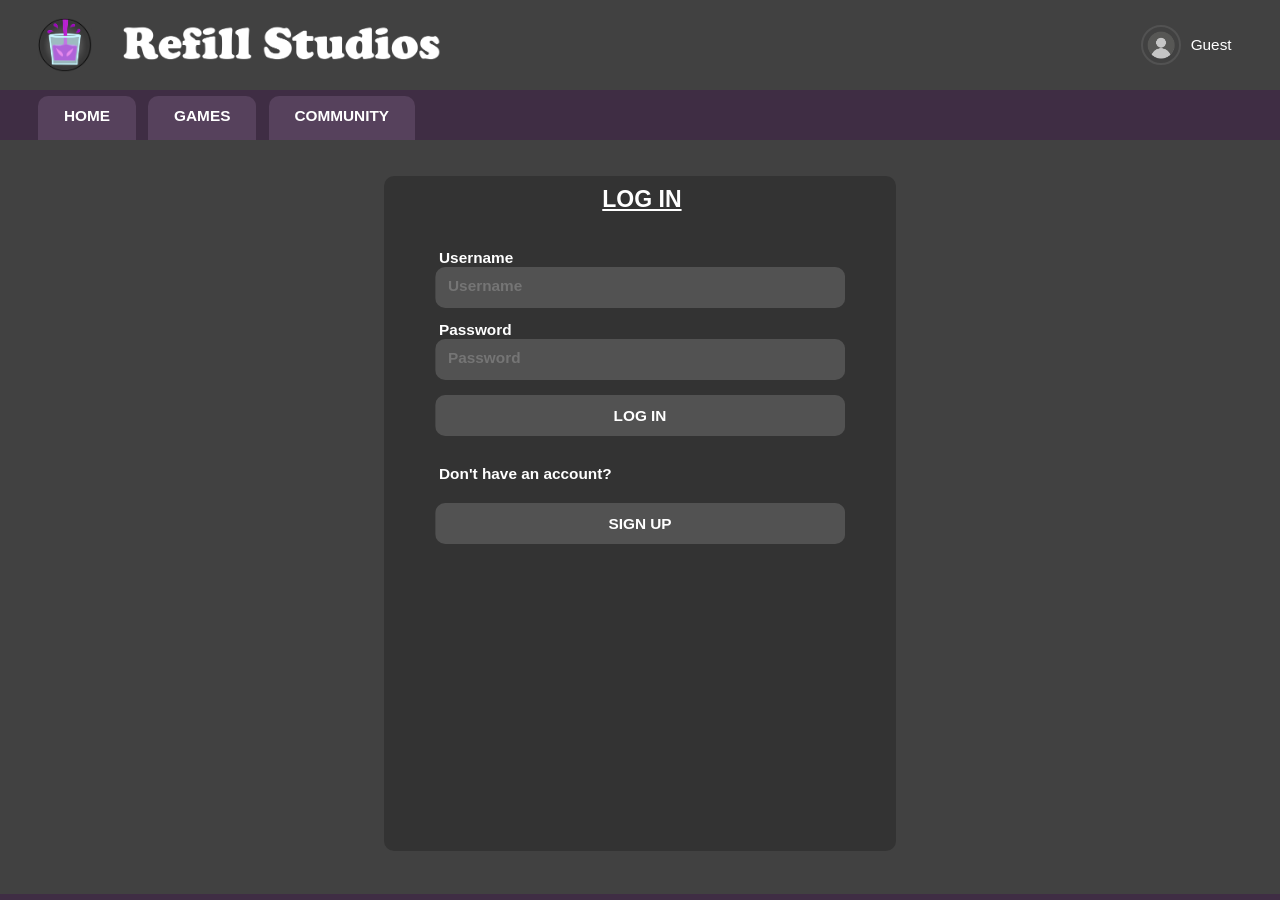
==== commit be7951d8: "Refinement" ====
--- a/account-settings.html
+++ b/account-settings.html
@@ -21,12 +21,11 @@
         <nav>
             <button id="index-button" class="nav-btn">HOME</button>
             <button id="games-button" class="nav-btn">GAMES</button>
-            <button id="updates-button" class="nav-btn">UPDATES</button>
+            <button id="updates-button" class="nav-btn">COMMUNITY</button>
         </nav>
 
         <main>
             <div class="simple-settings-container">
-                <a href="updates.html" class="back-to-updates">← Back to Updates</a>
                 
                 <div class="save-success" id="save-success">
                     <span>✓</span>
--- a/css/style.css
+++ b/css/style.css
@@ -16,7 +16,7 @@
   display: flex;
   flex-direction: column;
   min-height: 100vh;
-  background-color: #4E4E4E;
+  background-color: #3f2d44;
   padding-bottom: 6px; /* tiny visible gap */
 }
 
@@ -60,14 +60,14 @@
 
 /* NAVIGATION */
 nav {
-  background-color: #4E4E4E;
+  background-color: #3f2d44;
   display: flex;
   padding: 1.5vh 3vw;
   gap: 1vw;
 }
 
 .nav-btn {
-  background-color: #333;
+  background-color: #56415c;
   color: white;
   font-weight: bold;
   padding: 1.2vh 2vw;
@@ -90,12 +90,12 @@
 }
 
 nav {
-  background-color: #4E4E4E;
+  background-color: #3f2d44;
   display: flex;
   padding: 0;
   gap: 1vw;
   padding-left: 3vw;
-  border-bottom: 4px solid #2a2a2a;
+  border-bottom: 4px solid #3f2d44;
   margin-top: 6px; /* This creates a tiny gap */
 }
 
@@ -120,6 +120,9 @@
   line-height: 1.8;
   text-align: top;
   max-width: 60%;
+  padding: 1.2vh 2vw;
+  background-color: #3b3b3b;
+  border-radius: 10px;
 }
 
 h2 {
@@ -302,6 +305,7 @@
   justify-content: center;
   cursor: pointer;
   filter: drop-shadow(0 5px 15px rgba(0,0,0,0.5));
+  
 }
 
 .prev-logo {
@@ -333,6 +337,9 @@
   height: auto;
   max-width: 100%; /* Fill preview containers */
   max-height: 100%; /* Fill preview containers */
+  border: none;
+  border-radius: 10px 10px 10px 10px;
+  box-shadow: 0 0 40px rgba(255, 0, 255, 0.4);
   object-fit: contain;
   transition: all 0.5s ease;
 }
@@ -468,6 +475,7 @@
   transition: background-color 0.2s ease, transform 0.2s ease;
   border-bottom: 4px solid transparent;
   margin-top: 60px;
+  box-shadow: 0 0 15px rgba(255, 0, 255, 0.2);
 
   left: 50%;
   transform: translateX(-50%);
@@ -966,10 +974,11 @@
 }
 
 /* =========================================== */
-/* CREATE POST PAGE SPECIFIC STYLES */
+/* CREATE POST PAGE - TWO COLUMN LAYOUT */
 /* =========================================== */
+
 .create-post-container {
-  max-width: 800px;
+  max-width: 1200px;
   margin: 0 auto;
   padding: 30px;
 }
@@ -1013,11 +1022,27 @@
   color: #f0d4d4;
 }
 
+/* TWO COLUMN FORM LAYOUT */
 .create-post-form {
   background-color: #333;
   border-radius: 10px;
   padding: 30px;
   margin-top: 20px;
+  display: flex;
+  flex-wrap: wrap;
+  gap: 30px;
+}
+
+/* Left Column - 60% width */
+.form-left-column {
+  flex: 3;
+  min-width: 250px;
+}
+
+/* Right Column - 40% width */
+.form-right-column {
+  flex: 2;
+  min-width: 250px;
 }
 
 .form-group {
@@ -1042,6 +1067,7 @@
   font-size: 16px;
   font-family: 'Trebuchet MS', sans-serif;
   transition: all 0.2s ease;
+  box-sizing: border-box;
 }
 
 .form-input:focus, .form-textarea:focus {
@@ -1059,16 +1085,21 @@
   color: #aaa;
 }
 
-/* Image Upload Section */
+/* Image Upload Section - Full height to match left column */
 .image-upload-section {
   background-color: #414141;
   border: 2px dashed #525252;
   border-radius: 5px;
-  padding: 30px;
+  padding: 40px 20px;
   text-align: center;
   cursor: pointer;
   transition: all 0.3s ease;
   margin-bottom: 20px;
+  min-height: 280px;
+  display: flex;
+  flex-direction: column;
+  justify-content: center;
+  align-items: center;
 }
 
 .image-upload-section:hover {
@@ -1077,7 +1108,7 @@
 }
 
 .image-upload-icon {
-  font-size: 48px;
+  font-size: 64px;
   color: #525252;
   margin-bottom: 15px;
 }
@@ -1102,9 +1133,10 @@
 
 .preview-image {
   max-width: 100%;
-  max-height: 300px;
+  max-height: 250px;
   border-radius: 5px;
   object-fit: cover;
+  border: 2px solid #525252;
 }
 
 .remove-image-btn {
@@ -1140,7 +1172,7 @@
   color: #ff4444;
 }
 
-/* Form Buttons */
+/* Form Buttons - Full width row */
 .form-buttons {
   display: flex;
   gap: 15px;
@@ -1148,6 +1180,7 @@
   margin-top: 30px;
   padding-top: 20px;
   border-top: 2px solid #525252;
+  width: 100%;
 }
 
 .post-btn, .cancel-btn {
@@ -1229,57 +1262,47 @@
 }
 
 /* =========================================== */
-/* RESPONSIVE DESIGN - ALL PAGES */
+/* RESPONSIVE DESIGN - CREATE POST PAGE */
 /* =========================================== */
 @media (max-width: 1024px) {
-  .updates-main {
-    flex-direction: column;
-    gap: 20px;
-    padding: 20px;
-  }
-  
-  .posts-column, .comments-column {
-    max-height: 50vh;
-  }
-  
-  .posts-column {
-    flex: none;
-    width: 100%;
-  }
-  
-  .comments-column {
-    flex: none;
-    width: 100%;
-  }
-}
-
-@media (max-width: 768px) {
-  .updates-main {
-    padding: 15px;
-  }
-  
-  .posts-column, .comments-column {
-    padding: 20px;
-  }
-  
-  .admin-add-post {
-    width: 45px;
-    height: 45px;
-    font-size: 24px;
-    top: 20px;
-    right: 20px;
-  }
-  
-  .post-image {
-    max-height: 200px;
-  }
-  
   .create-post-container {
     padding: 20px;
   }
   
   .create-post-form {
+    padding: 25px;
+    gap: 25px;
+  }
+  
+  .image-upload-section {
+    min-height: 240px;
+    padding: 30px 20px;
+  }
+}
+
+@media (max-width: 768px) {
+  .create-post-container {
+    padding: 15px;
+  }
+  
+  .create-post-form {
+    flex-direction: column;
     padding: 20px;
+  }
+  
+  .form-left-column,
+  .form-right-column {
+    flex: auto;
+    width: 100%;
+  }
+  
+  .image-upload-section {
+    min-height: 200px;
+    padding: 25px 20px;
+  }
+  
+  .image-upload-icon {
+    font-size: 48px;
   }
   
   .form-buttons {
@@ -1294,6 +1317,32 @@
     flex-direction: column;
     gap: 10px;
     text-align: center;
+  }
+}
+
+@media (max-width: 480px) {
+  .page-title {
+    font-size: 24px;
+  }
+  
+  .form-label {
+    font-size: 16px;
+  }
+  
+  .image-upload-section {
+    padding: 20px;
+  }
+  
+  .image-upload-icon {
+    font-size: 40px;
+  }
+  
+  .image-upload-text {
+    font-size: 14px;
+  }
+  
+  .image-upload-note {
+    font-size: 12px;
   }
 }
 
@@ -1422,21 +1471,6 @@
     color: white;
 }
 
-/* Notification toggle in dropdown */
-.notification-toggle {
-    display: flex;
-    justify-content: space-between;
-    align-items: center;
-    padding: 12px 16px;
-    border-bottom: 1px solid #414141;
-}
-
-.notification-text {
-    display: flex;
-    align-items: center;
-    gap: 10px;
-}
-
 .toggle-switch-small {
     position: relative;
     display: inline-block;
@@ -1480,16 +1514,6 @@
 
 input:checked + .toggle-slider-small:before {
     transform: translateX(20px);
-}
-
-.notification-badge {
-    background-color: #ff4444;
-    color: white;
-    font-size: 11px;
-    padding: 2px 6px;
-    border-radius: 10px;
-    margin-left: 5px;
-    animation: pulse 2s infinite;
 }
 
 @keyframes pulse {
